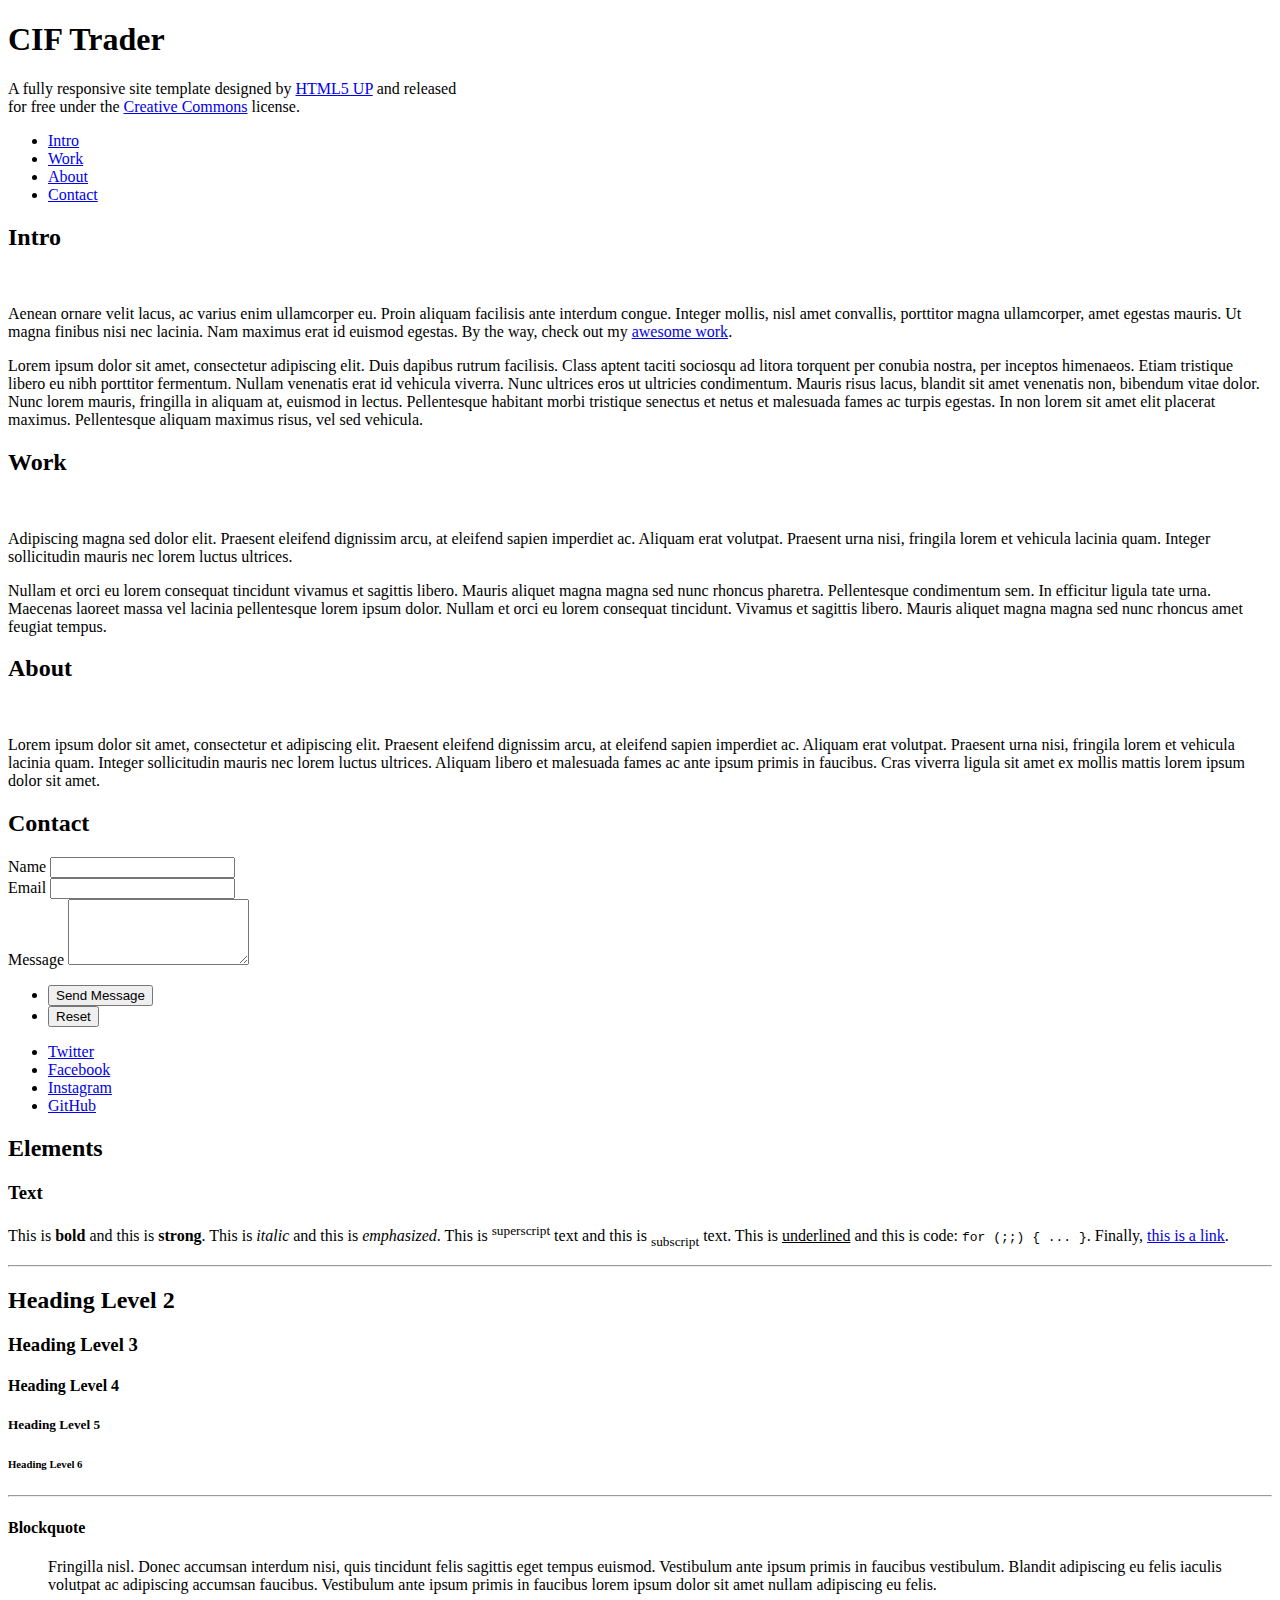
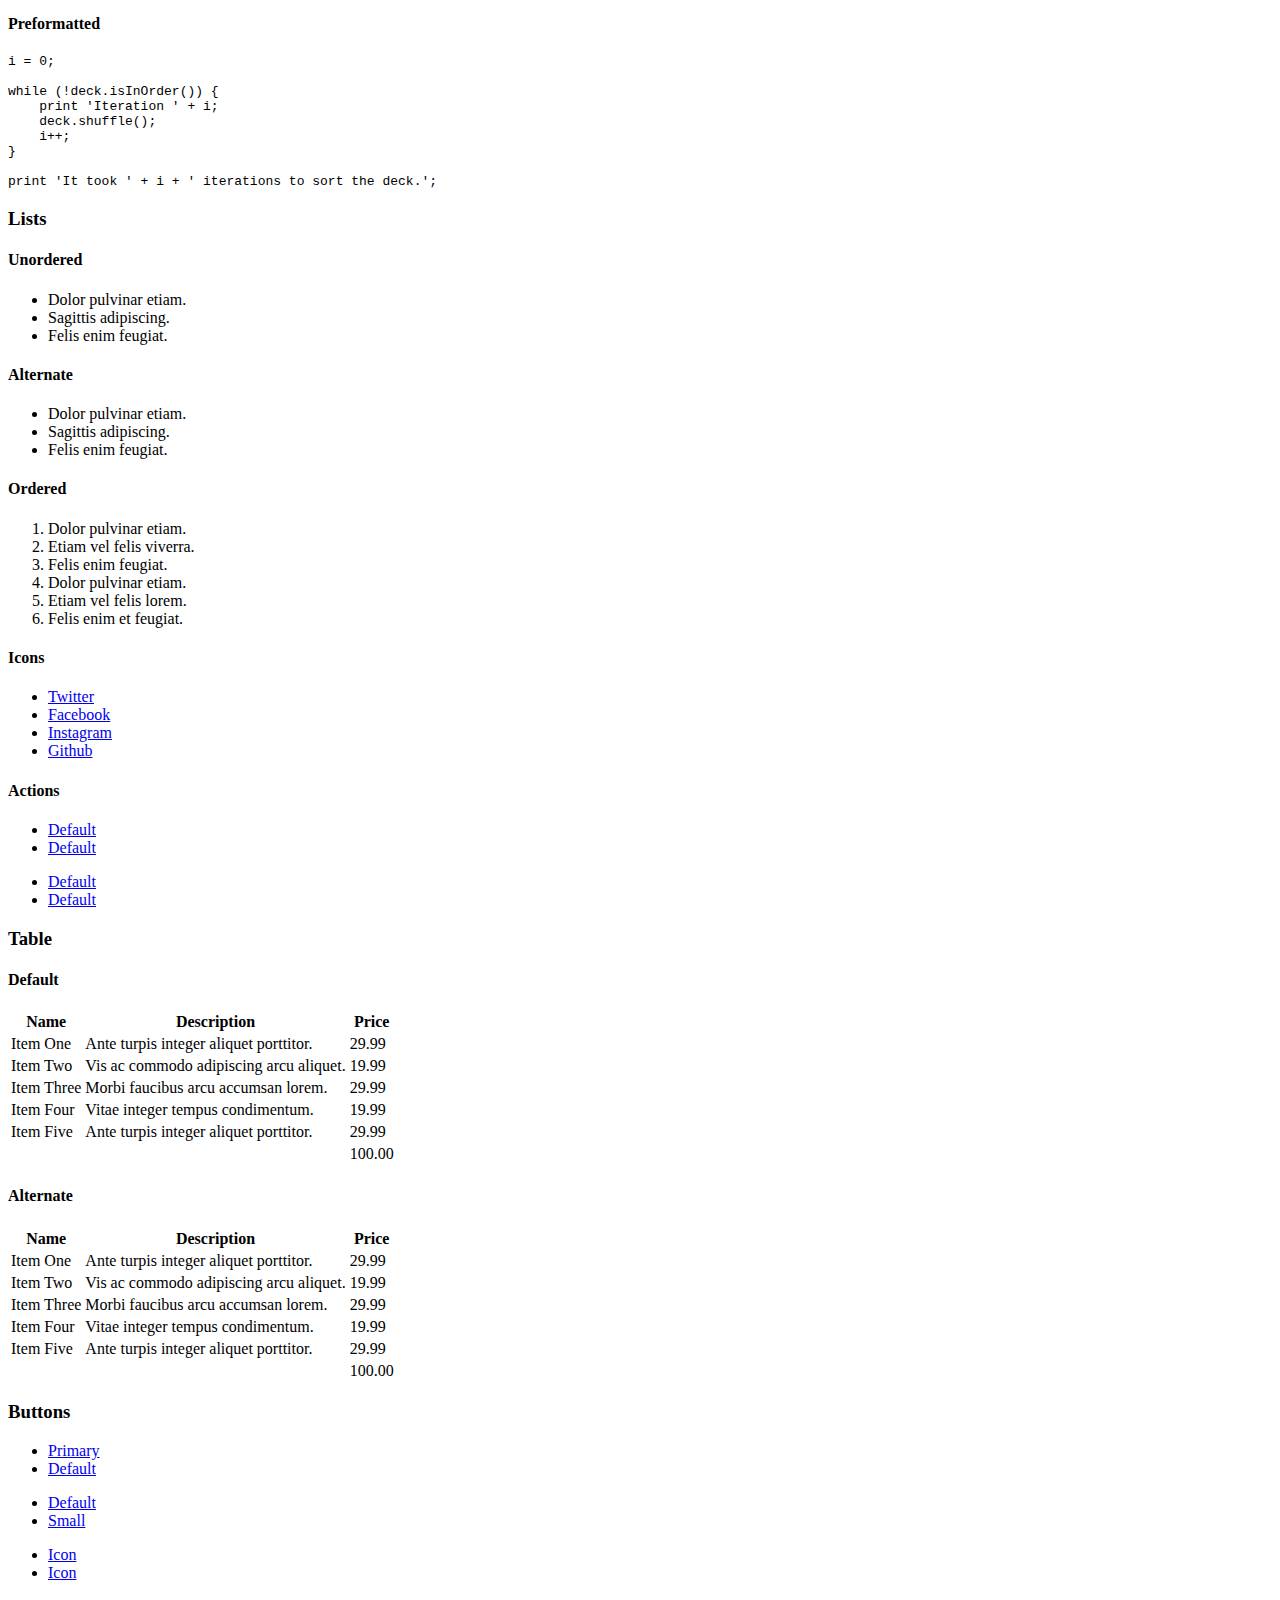
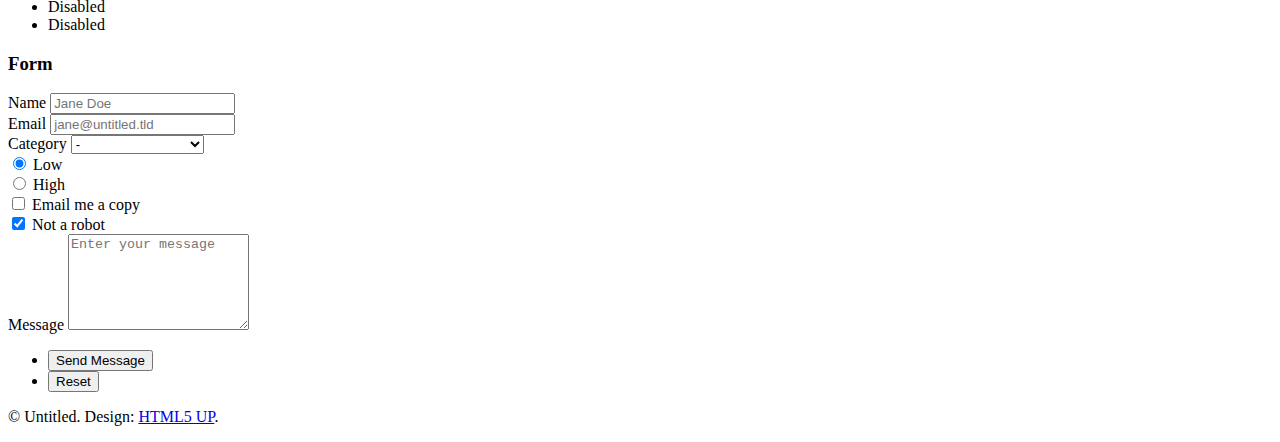
==== static/index.html @ 7a21172b "initial commit" ====
<!DOCTYPE HTML>
<!--
	Dimension by HTML5 UP
	html5up.net | @ajlkn
	Free for personal and commercial use under the CCA 3.0 license (html5up.net/license)
-->
<html>
	<head>
		<title>CIF Trader</title>
		<meta charset="utf-8" />
		<meta name="viewport" content="width=device-width, initial-scale=1, user-scalable=no" />
		<link rel="stylesheet" href="static/assets/css/main.css" />
		<noscript><link rel="stylesheet" href="static/assets/css/noscript.css" /></noscript>
	</head>
	<body class="is-preload">

		<!-- Wrapper -->
			<div id="wrapper">

				<!-- Header -->
					<header id="header">
						<div class="logo">
							<span class="icon fa-gem"></span>
						</div>
						<div class="content">
							<div class="inner">
								<h1>CIF Trader</h1>
								<p>A fully responsive site template designed by <a href="https://html5up.net">HTML5 UP</a> and released<br />
								for free under the <a href="https://html5up.net/license">Creative Commons</a> license.</p>
							</div>
						</div>
						<nav>
							<ul>
								<li><a href="#intro">Intro</a></li>
								<li><a href="#work">Work</a></li>
								<li><a href="#about">About</a></li>
								<li><a href="#contact">Contact</a></li>
								<!--<li><a href="#elements">Elements</a></li>-->
							</ul>
						</nav>
					</header>

				<!-- Main -->
					<div id="main">

						<!-- Intro -->
							<article id="intro">
								<h2 class="major">Intro</h2>
								<span class="image main"><img src="static/images/pic01.jpg" alt="" /></span>
								<p>Aenean ornare velit lacus, ac varius enim ullamcorper eu. Proin aliquam facilisis ante interdum congue. Integer mollis, nisl amet convallis, porttitor magna ullamcorper, amet egestas mauris. Ut magna finibus nisi nec lacinia. Nam maximus erat id euismod egestas. By the way, check out my <a href="#work">awesome work</a>.</p>
								<p>Lorem ipsum dolor sit amet, consectetur adipiscing elit. Duis dapibus rutrum facilisis. Class aptent taciti sociosqu ad litora torquent per conubia nostra, per inceptos himenaeos. Etiam tristique libero eu nibh porttitor fermentum. Nullam venenatis erat id vehicula viverra. Nunc ultrices eros ut ultricies condimentum. Mauris risus lacus, blandit sit amet venenatis non, bibendum vitae dolor. Nunc lorem mauris, fringilla in aliquam at, euismod in lectus. Pellentesque habitant morbi tristique senectus et netus et malesuada fames ac turpis egestas. In non lorem sit amet elit placerat maximus. Pellentesque aliquam maximus risus, vel sed vehicula.</p>
							</article>

						<!-- Work -->
							<article id="work">
								<h2 class="major">Work</h2>
								<span class="image main"><img src="static/images/pic02.jpg" alt="" /></span>
								<p>Adipiscing magna sed dolor elit. Praesent eleifend dignissim arcu, at eleifend sapien imperdiet ac. Aliquam erat volutpat. Praesent urna nisi, fringila lorem et vehicula lacinia quam. Integer sollicitudin mauris nec lorem luctus ultrices.</p>
								<p>Nullam et orci eu lorem consequat tincidunt vivamus et sagittis libero. Mauris aliquet magna magna sed nunc rhoncus pharetra. Pellentesque condimentum sem. In efficitur ligula tate urna. Maecenas laoreet massa vel lacinia pellentesque lorem ipsum dolor. Nullam et orci eu lorem consequat tincidunt. Vivamus et sagittis libero. Mauris aliquet magna magna sed nunc rhoncus amet feugiat tempus.</p>
							</article>

						<!-- About -->
							<article id="about">
								<h2 class="major">About</h2>
								<span class="image main"><img src="static/images/pic03.jpg" alt="" /></span>
								<p>Lorem ipsum dolor sit amet, consectetur et adipiscing elit. Praesent eleifend dignissim arcu, at eleifend sapien imperdiet ac. Aliquam erat volutpat. Praesent urna nisi, fringila lorem et vehicula lacinia quam. Integer sollicitudin mauris nec lorem luctus ultrices. Aliquam libero et malesuada fames ac ante ipsum primis in faucibus. Cras viverra ligula sit amet ex mollis mattis lorem ipsum dolor sit amet.</p>
							</article>

						<!-- Contact -->
							<article id="contact">
								<h2 class="major">Contact</h2>
								<form method="post" action="#">
									<div class="fields">
										<div class="field half">
											<label for="name">Name</label>
											<input type="text" name="name" id="name" />
										</div>
										<div class="field half">
											<label for="email">Email</label>
											<input type="text" name="email" id="email" />
										</div>
										<div class="field">
											<label for="message">Message</label>
											<textarea name="message" id="message" rows="4"></textarea>
										</div>
									</div>
									<ul class="actions">
										<li><input type="submit" value="Send Message" class="primary" /></li>
										<li><input type="reset" value="Reset" /></li>
									</ul>
								</form>
								<ul class="icons">
									<li><a href="#" class="icon brands fa-twitter"><span class="label">Twitter</span></a></li>
									<li><a href="#" class="icon brands fa-facebook-f"><span class="label">Facebook</span></a></li>
									<li><a href="#" class="icon brands fa-instagram"><span class="label">Instagram</span></a></li>
									<li><a href="#" class="icon brands fa-github"><span class="label">GitHub</span></a></li>
								</ul>
							</article>

						<!-- Elements -->
							<article id="elements">
								<h2 class="major">Elements</h2>

								<section>
									<h3 class="major">Text</h3>
									<p>This is <b>bold</b> and this is <strong>strong</strong>. This is <i>italic</i> and this is <em>emphasized</em>.
									This is <sup>superscript</sup> text and this is <sub>subscript</sub> text.
									This is <u>underlined</u> and this is code: <code>for (;;) { ... }</code>. Finally, <a href="#">this is a link</a>.</p>
									<hr />
									<h2>Heading Level 2</h2>
									<h3>Heading Level 3</h3>
									<h4>Heading Level 4</h4>
									<h5>Heading Level 5</h5>
									<h6>Heading Level 6</h6>
									<hr />
									<h4>Blockquote</h4>
									<blockquote>Fringilla nisl. Donec accumsan interdum nisi, quis tincidunt felis sagittis eget tempus euismod. Vestibulum ante ipsum primis in faucibus vestibulum. Blandit adipiscing eu felis iaculis volutpat ac adipiscing accumsan faucibus. Vestibulum ante ipsum primis in faucibus lorem ipsum dolor sit amet nullam adipiscing eu felis.</blockquote>
									<h4>Preformatted</h4>
									<pre><code>i = 0;

while (!deck.isInOrder()) {
    print 'Iteration ' + i;
    deck.shuffle();
    i++;
}

print 'It took ' + i + ' iterations to sort the deck.';</code></pre>
								</section>

								<section>
									<h3 class="major">Lists</h3>

									<h4>Unordered</h4>
									<ul>
										<li>Dolor pulvinar etiam.</li>
										<li>Sagittis adipiscing.</li>
										<li>Felis enim feugiat.</li>
									</ul>

									<h4>Alternate</h4>
									<ul class="alt">
										<li>Dolor pulvinar etiam.</li>
										<li>Sagittis adipiscing.</li>
										<li>Felis enim feugiat.</li>
									</ul>

									<h4>Ordered</h4>
									<ol>
										<li>Dolor pulvinar etiam.</li>
										<li>Etiam vel felis viverra.</li>
										<li>Felis enim feugiat.</li>
										<li>Dolor pulvinar etiam.</li>
										<li>Etiam vel felis lorem.</li>
										<li>Felis enim et feugiat.</li>
									</ol>
									<h4>Icons</h4>
									<ul class="icons">
										<li><a href="#" class="icon brands fa-twitter"><span class="label">Twitter</span></a></li>
										<li><a href="#" class="icon brands fa-facebook-f"><span class="label">Facebook</span></a></li>
										<li><a href="#" class="icon brands fa-instagram"><span class="label">Instagram</span></a></li>
										<li><a href="#" class="icon brands fa-github"><span class="label">Github</span></a></li>
									</ul>

									<h4>Actions</h4>
									<ul class="actions">
										<li><a href="#" class="button primary">Default</a></li>
										<li><a href="#" class="button">Default</a></li>
									</ul>
									<ul class="actions stacked">
										<li><a href="#" class="button primary">Default</a></li>
										<li><a href="#" class="button">Default</a></li>
									</ul>
								</section>

								<section>
									<h3 class="major">Table</h3>
									<h4>Default</h4>
									<div class="table-wrapper">
										<table>
											<thead>
												<tr>
													<th>Name</th>
													<th>Description</th>
													<th>Price</th>
												</tr>
											</thead>
											<tbody>
												<tr>
													<td>Item One</td>
													<td>Ante turpis integer aliquet porttitor.</td>
													<td>29.99</td>
												</tr>
												<tr>
													<td>Item Two</td>
													<td>Vis ac commodo adipiscing arcu aliquet.</td>
													<td>19.99</td>
												</tr>
												<tr>
													<td>Item Three</td>
													<td> Morbi faucibus arcu accumsan lorem.</td>
													<td>29.99</td>
												</tr>
												<tr>
													<td>Item Four</td>
													<td>Vitae integer tempus condimentum.</td>
													<td>19.99</td>
												</tr>
												<tr>
													<td>Item Five</td>
													<td>Ante turpis integer aliquet porttitor.</td>
													<td>29.99</td>
												</tr>
											</tbody>
											<tfoot>
												<tr>
													<td colspan="2"></td>
													<td>100.00</td>
												</tr>
											</tfoot>
										</table>
									</div>

									<h4>Alternate</h4>
									<div class="table-wrapper">
										<table class="alt">
											<thead>
												<tr>
													<th>Name</th>
													<th>Description</th>
													<th>Price</th>
												</tr>
											</thead>
											<tbody>
												<tr>
													<td>Item One</td>
													<td>Ante turpis integer aliquet porttitor.</td>
													<td>29.99</td>
												</tr>
												<tr>
													<td>Item Two</td>
													<td>Vis ac commodo adipiscing arcu aliquet.</td>
													<td>19.99</td>
												</tr>
												<tr>
													<td>Item Three</td>
													<td> Morbi faucibus arcu accumsan lorem.</td>
													<td>29.99</td>
												</tr>
												<tr>
													<td>Item Four</td>
													<td>Vitae integer tempus condimentum.</td>
													<td>19.99</td>
												</tr>
												<tr>
													<td>Item Five</td>
													<td>Ante turpis integer aliquet porttitor.</td>
													<td>29.99</td>
												</tr>
											</tbody>
											<tfoot>
												<tr>
													<td colspan="2"></td>
													<td>100.00</td>
												</tr>
											</tfoot>
										</table>
									</div>
								</section>

								<section>
									<h3 class="major">Buttons</h3>
									<ul class="actions">
										<li><a href="#" class="button primary">Primary</a></li>
										<li><a href="#" class="button">Default</a></li>
									</ul>
									<ul class="actions">
										<li><a href="#" class="button">Default</a></li>
										<li><a href="#" class="button small">Small</a></li>
									</ul>
									<ul class="actions">
										<li><a href="#" class="button primary icon solid fa-download">Icon</a></li>
										<li><a href="#" class="button icon solid fa-download">Icon</a></li>
									</ul>
									<ul class="actions">
										<li><span class="button primary disabled">Disabled</span></li>
										<li><span class="button disabled">Disabled</span></li>
									</ul>
								</section>

								<section>
									<h3 class="major">Form</h3>
									<form method="post" action="#">
										<div class="fields">
											<div class="field half">
												<label for="demo-name">Name</label>
												<input type="text" name="demo-name" id="demo-name" value="" placeholder="Jane Doe" />
											</div>
											<div class="field half">
												<label for="demo-email">Email</label>
												<input type="email" name="demo-email" id="demo-email" value="" placeholder="jane@untitled.tld" />
											</div>
											<div class="field">
												<label for="demo-category">Category</label>
												<select name="demo-category" id="demo-category">
													<option value="">-</option>
													<option value="1">Manufacturing</option>
													<option value="1">Shipping</option>
													<option value="1">Administration</option>
													<option value="1">Human Resources</option>
												</select>
											</div>
											<div class="field half">
												<input type="radio" id="demo-priority-low" name="demo-priority" checked>
												<label for="demo-priority-low">Low</label>
											</div>
											<div class="field half">
												<input type="radio" id="demo-priority-high" name="demo-priority">
												<label for="demo-priority-high">High</label>
											</div>
											<div class="field half">
												<input type="checkbox" id="demo-copy" name="demo-copy">
												<label for="demo-copy">Email me a copy</label>
											</div>
											<div class="field half">
												<input type="checkbox" id="demo-human" name="demo-human" checked>
												<label for="demo-human">Not a robot</label>
											</div>
											<div class="field">
												<label for="demo-message">Message</label>
												<textarea name="demo-message" id="demo-message" placeholder="Enter your message" rows="6"></textarea>
											</div>
										</div>
										<ul class="actions">
											<li><input type="submit" value="Send Message" class="primary" /></li>
											<li><input type="reset" value="Reset" /></li>
										</ul>
									</form>
								</section>

							</article>

					</div>

				<!-- Footer -->
					<footer id="footer">
						<p class="copyright">&copy; Untitled. Design: <a href="https://html5up.net">HTML5 UP</a>.</p>
					</footer>

			</div>

		<!-- BG -->
			<div id="bg"></div>

		<!-- Scripts -->
			<script src="static/assets/js/jquery.min.js"></script>
			<script src="static/assets/js/browser.min.js"></script>
			<script src="static/assets/js/breakpoints.min.js"></script>
			<script src="static/assets/js/util.js"></script>
			<script src="static/assets/js/main.js"></script>

	</body>
</html>
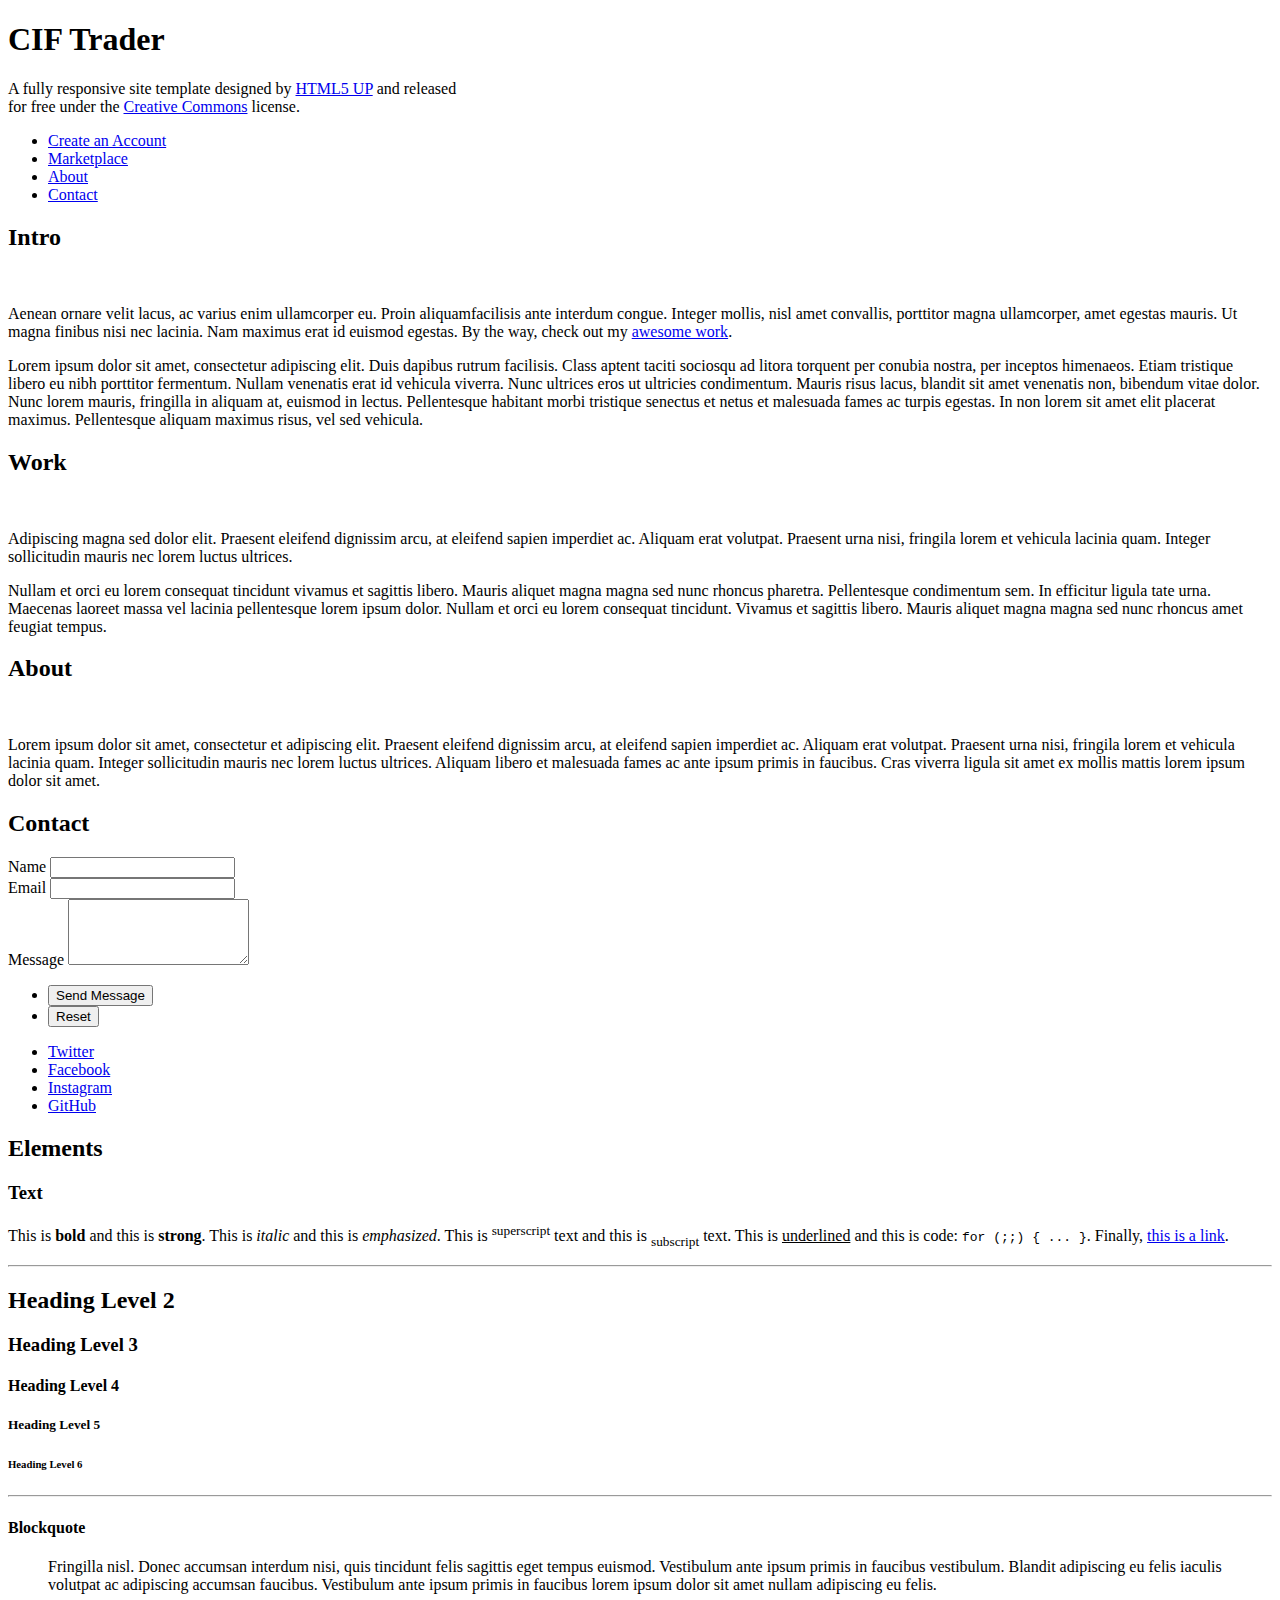
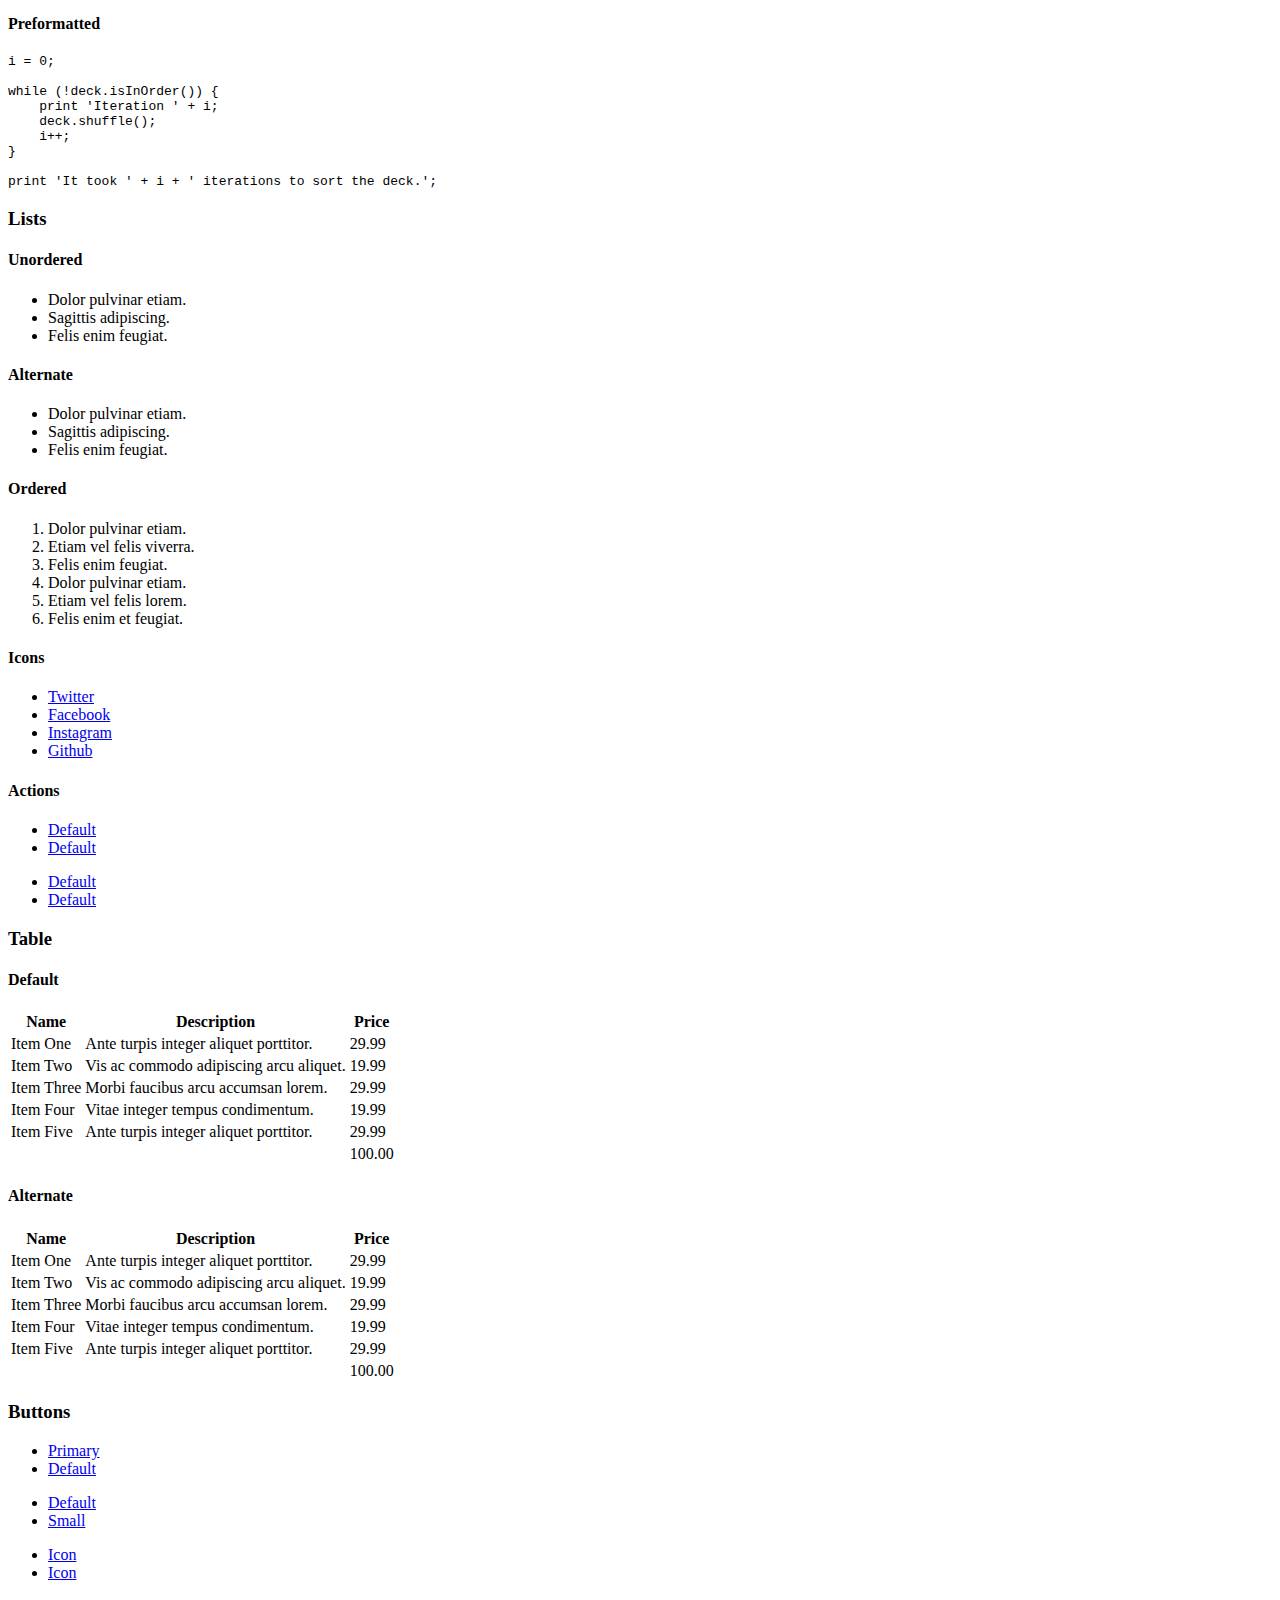
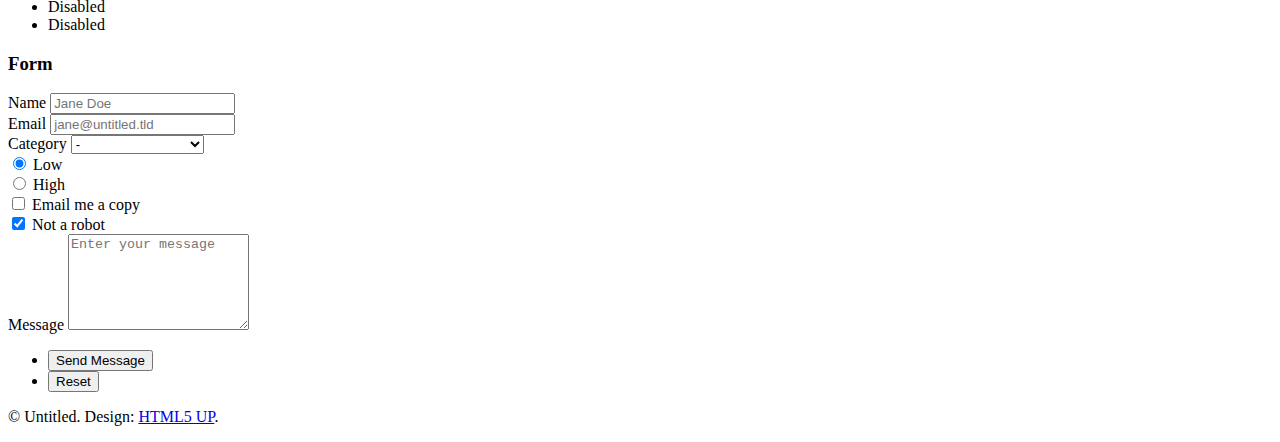
==== commit 5df05160: "." ====
--- a/static/index.html
+++ b/static/index.html
@@ -31,8 +31,8 @@
 						</div>
 						<nav>
 							<ul>
-								<li><a href="#intro">Intro</a></li>
-								<li><a href="#work">Work</a></li>
+								<li><a href="#intro">Create an Account</a></li>
+								<li><a href="#work">Marketplace</a></li>
 								<li><a href="#about">About</a></li>
 								<li><a href="#contact">Contact</a></li>
 								<!--<li><a href="#elements">Elements</a></li>-->
@@ -47,7 +47,7 @@
 							<article id="intro">
 								<h2 class="major">Intro</h2>
 								<span class="image main"><img src="static/images/pic01.jpg" alt="" /></span>
-								<p>Aenean ornare velit lacus, ac varius enim ullamcorper eu. Proin aliquam facilisis ante interdum congue. Integer mollis, nisl amet convallis, porttitor magna ullamcorper, amet egestas mauris. Ut magna finibus nisi nec lacinia. Nam maximus erat id euismod egestas. By the way, check out my <a href="#work">awesome work</a>.</p>
+								<p>Aenean ornare velit lacus, ac varius enim ullamcorper eu. Proin  aliquamfacilisis ante interdum congue. Integer mollis, nisl amet convallis, porttitor magna ullamcorper, amet egestas mauris. Ut magna finibus nisi nec lacinia. Nam maximus erat id euismod egestas. By the way, check out my <a href="#work">awesome work</a>.</p>
 								<p>Lorem ipsum dolor sit amet, consectetur adipiscing elit. Duis dapibus rutrum facilisis. Class aptent taciti sociosqu ad litora torquent per conubia nostra, per inceptos himenaeos. Etiam tristique libero eu nibh porttitor fermentum. Nullam venenatis erat id vehicula viverra. Nunc ultrices eros ut ultricies condimentum. Mauris risus lacus, blandit sit amet venenatis non, bibendum vitae dolor. Nunc lorem mauris, fringilla in aliquam at, euismod in lectus. Pellentesque habitant morbi tristique senectus et netus et malesuada fames ac turpis egestas. In non lorem sit amet elit placerat maximus. Pellentesque aliquam maximus risus, vel sed vehicula.</p>
 							</article>
 
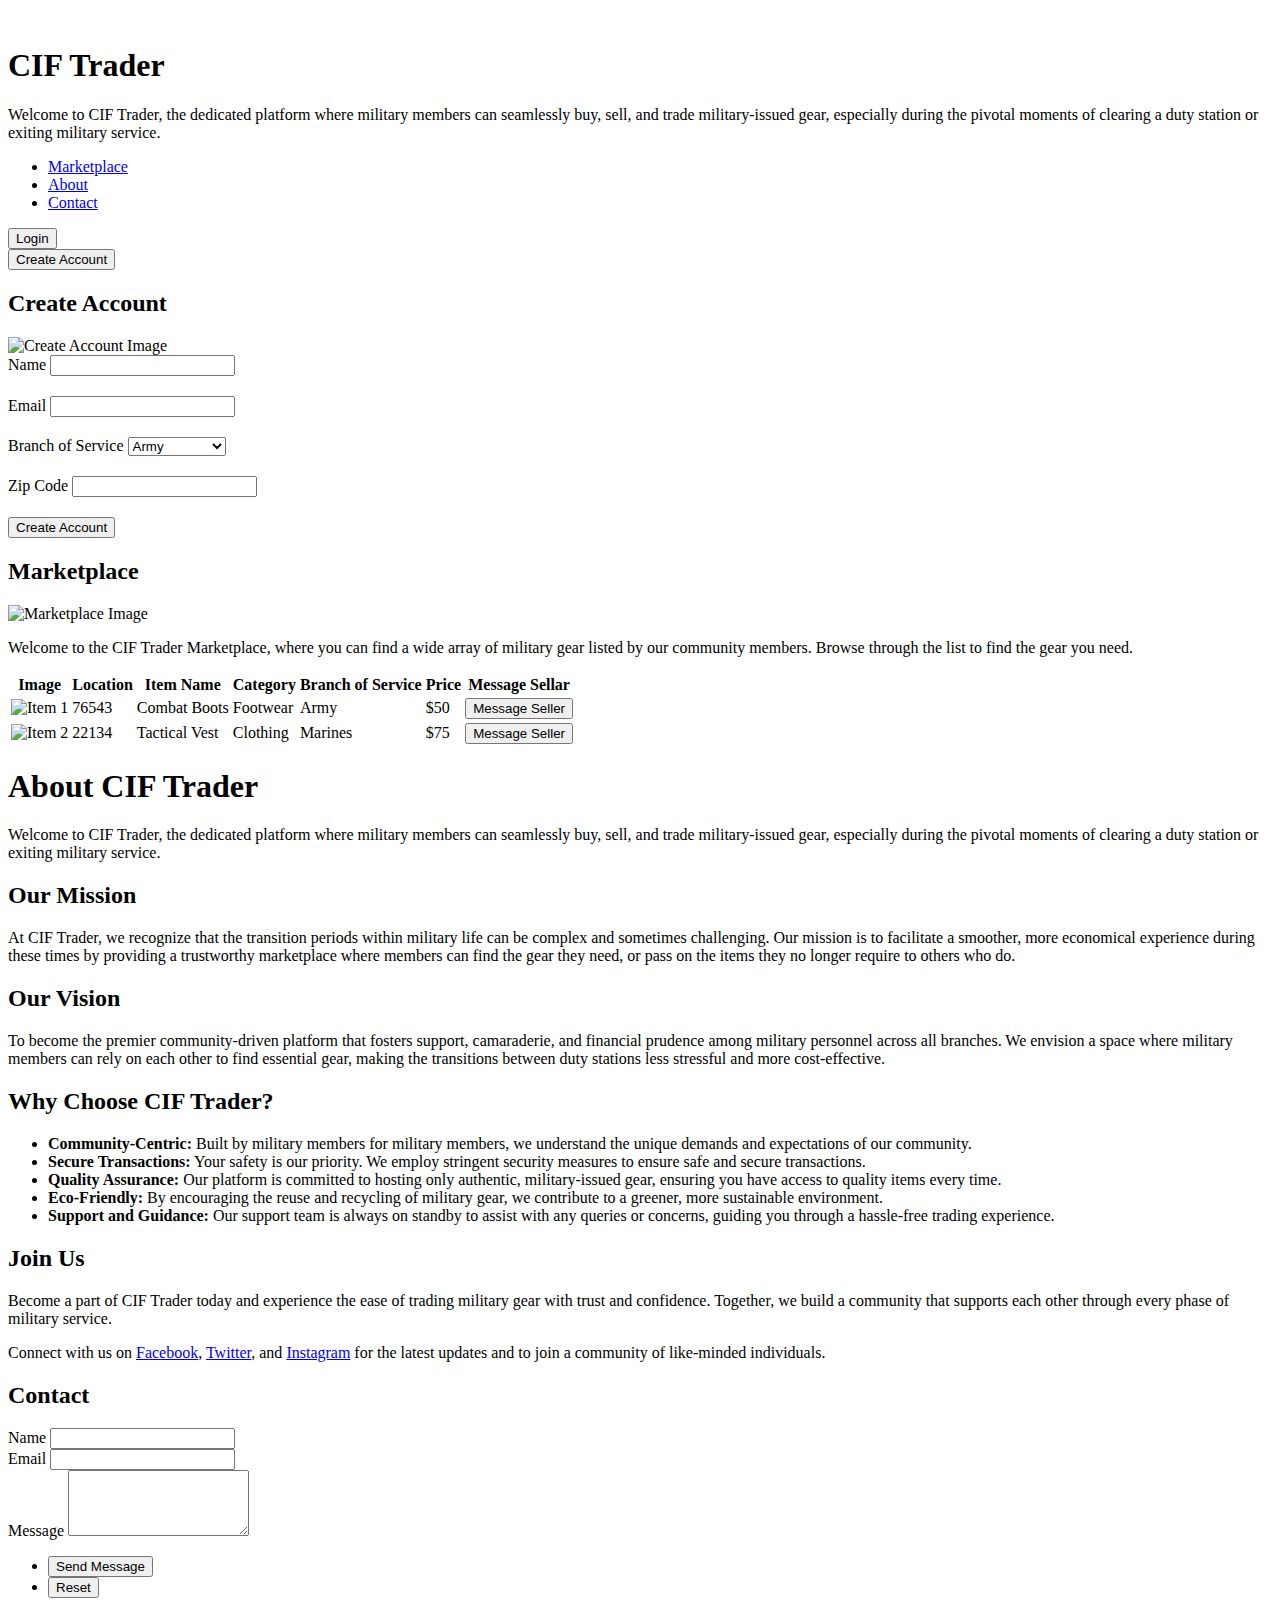
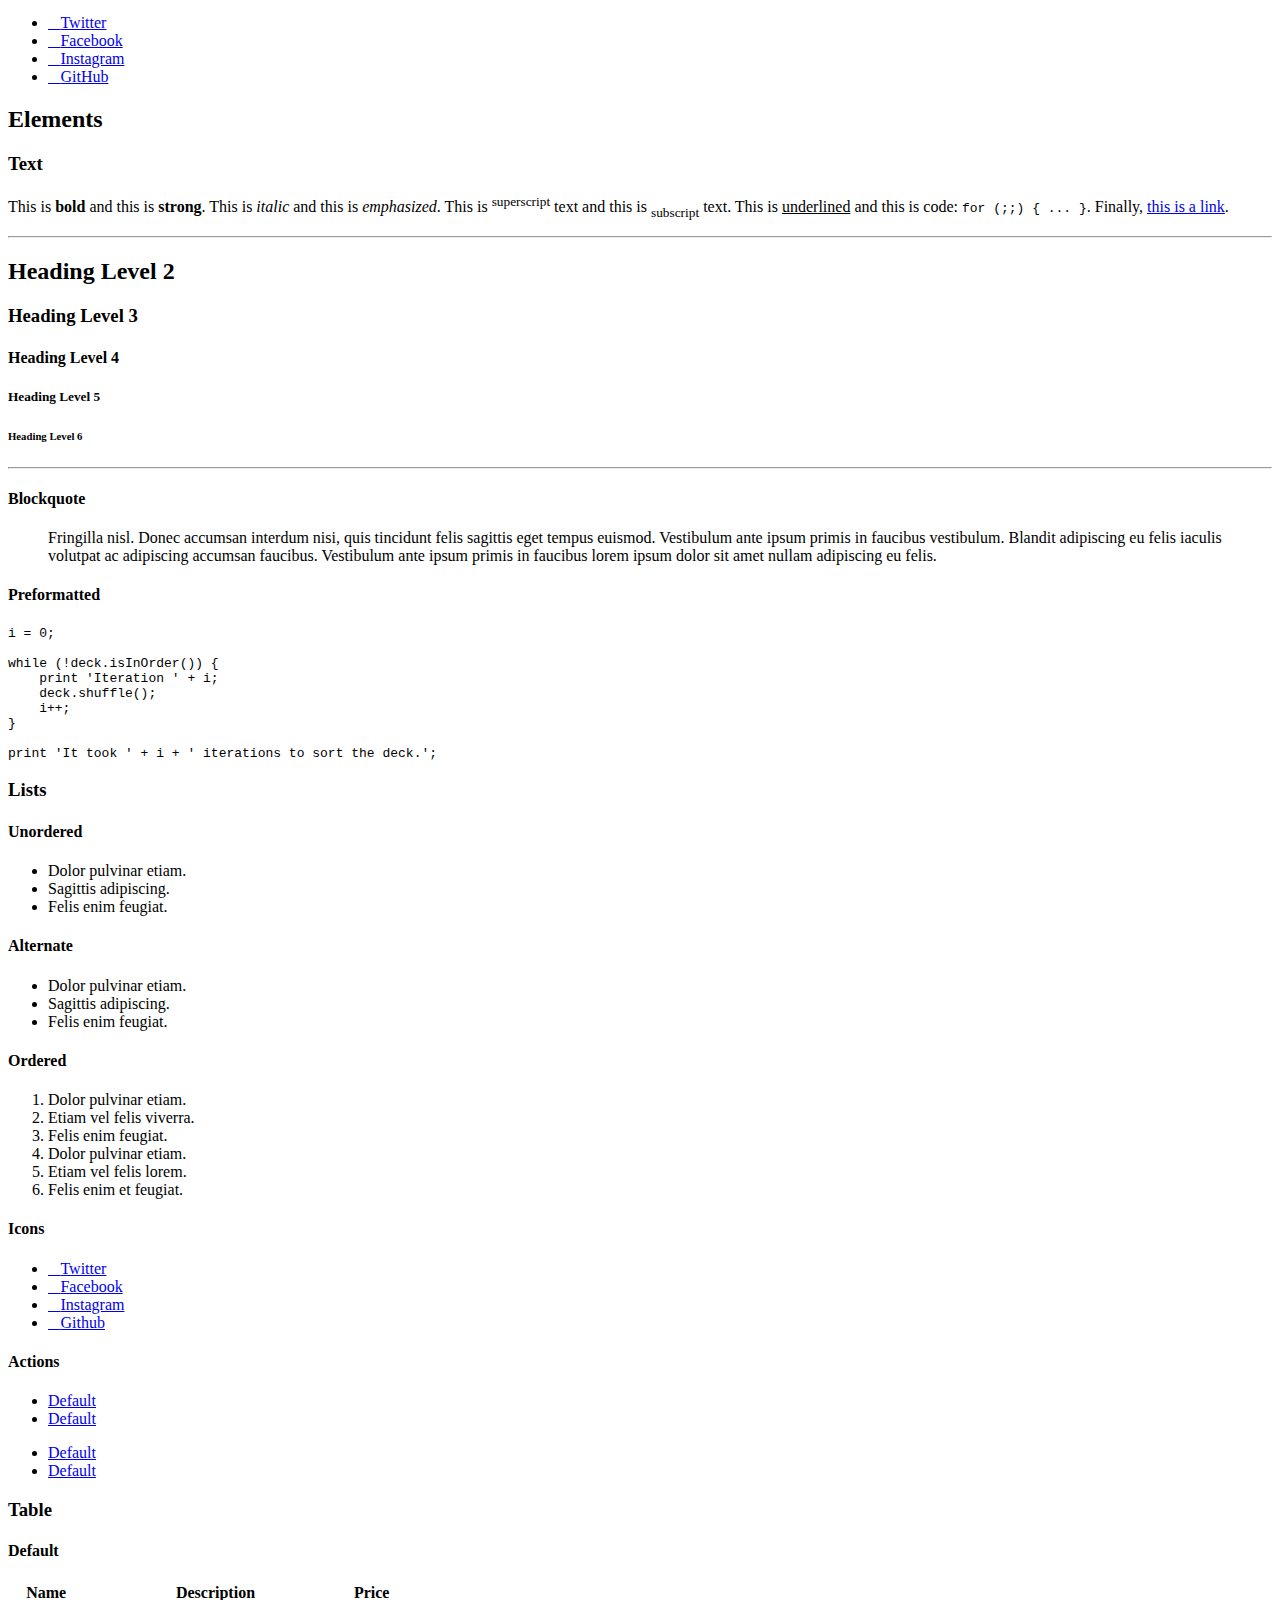
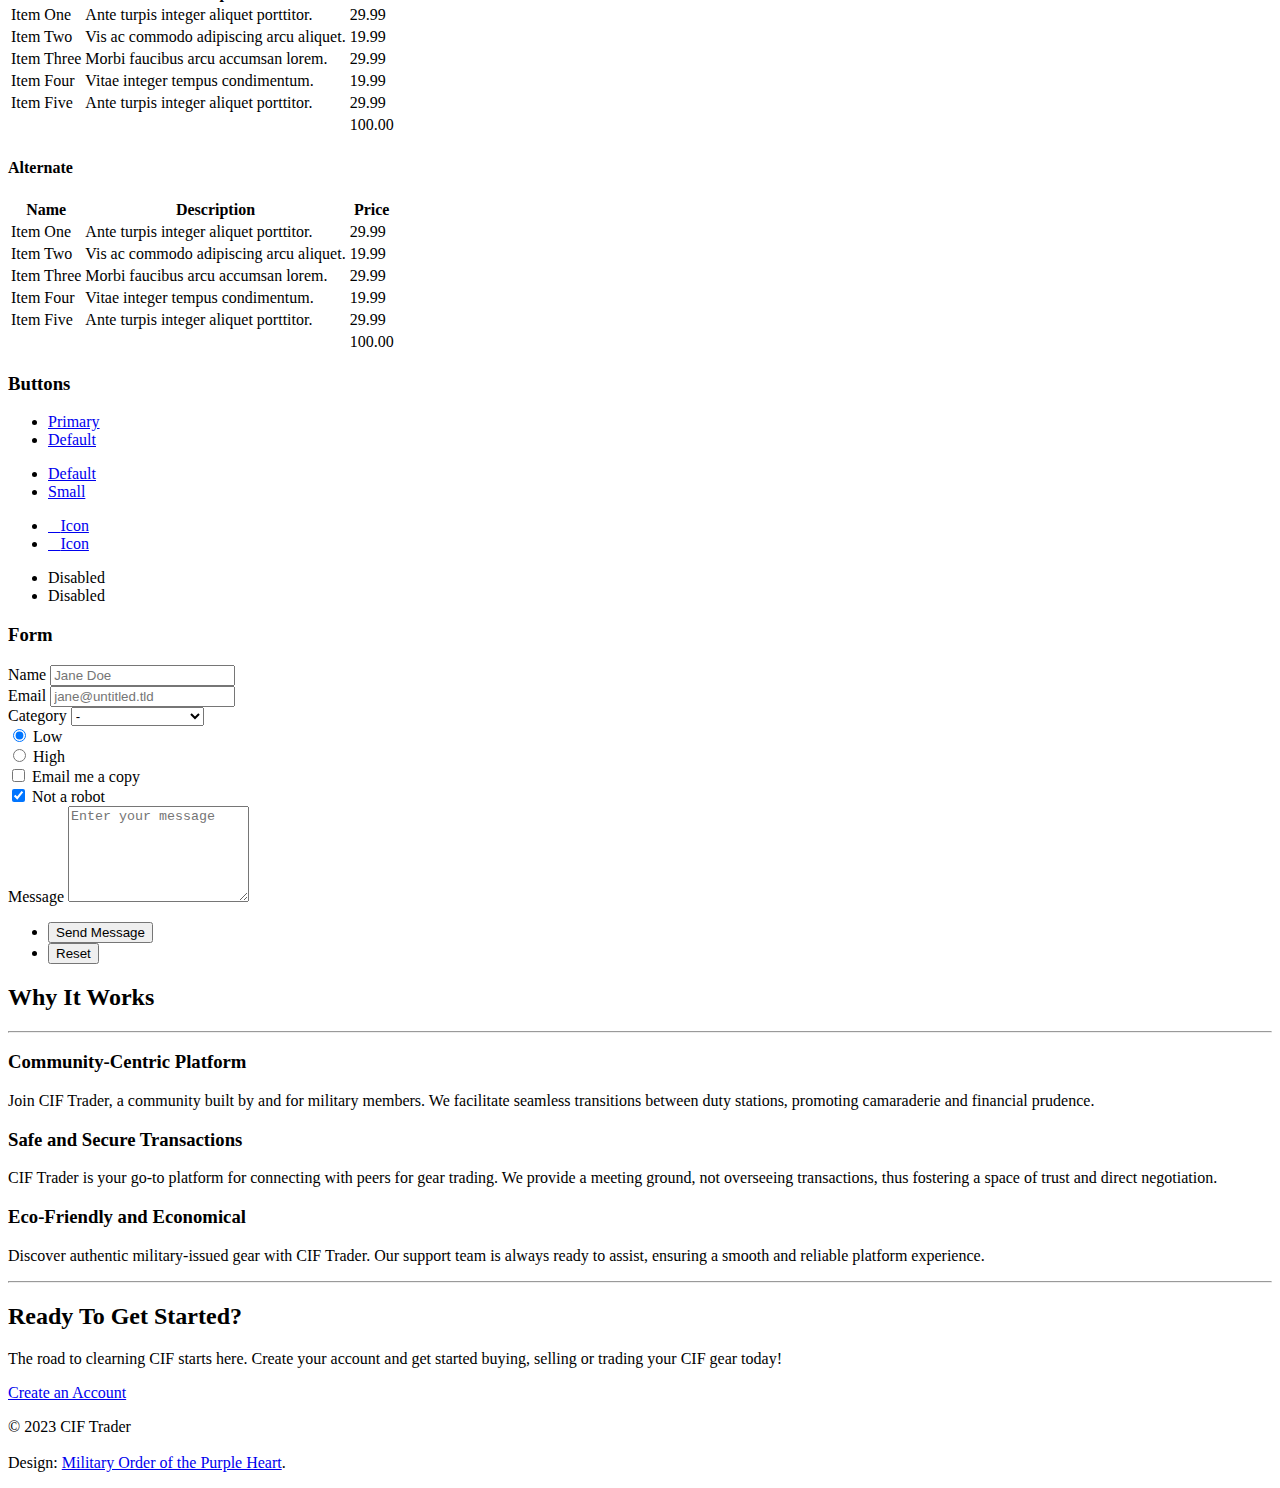
==== commit 6cbe636c: "Duplicate Index.html" ====
--- a/static/index.html
+++ b/static/index.html
@@ -10,6 +10,7 @@
 		<meta charset="utf-8" />
 		<meta name="viewport" content="width=device-width, initial-scale=1, user-scalable=no" />
 		<link rel="stylesheet" href="static/assets/css/main.css" />
+		<link href="https://cdnjs.cloudflare.com/ajax/libs/font-awesome/6.0.0-beta3/css/all.min.css" rel="stylesheet">
 		<noscript><link rel="stylesheet" href="static/assets/css/noscript.css" /></noscript>
 	</head>
 	<body class="is-preload">
@@ -17,53 +18,157 @@
 		<!-- Wrapper -->
 			<div id="wrapper">
 
-				<!-- Header -->
-					<header id="header">
-						<div class="logo">
-							<span class="icon fa-gem"></span>
-						</div>
-						<div class="content">
-							<div class="inner">
-								<h1>CIF Trader</h1>
-								<p>A fully responsive site template designed by <a href="https://html5up.net">HTML5 UP</a> and released<br />
-								for free under the <a href="https://html5up.net/license">Creative Commons</a> license.</p>
-							</div>
-						</div>
-						<nav>
-							<ul>
-								<li><a href="#intro">Create an Account</a></li>
-								<li><a href="#work">Marketplace</a></li>
-								<li><a href="#about">About</a></li>
-								<li><a href="#contact">Contact</a></li>
-								<!--<li><a href="#elements">Elements</a></li>-->
-							</ul>
-						</nav>
-					</header>
-
-				<!-- Main -->
-					<div id="main">
-
-						<!-- Intro -->
-							<article id="intro">
-								<h2 class="major">Intro</h2>
-								<span class="image main"><img src="static/images/pic01.jpg" alt="" /></span>
-								<p>Aenean ornare velit lacus, ac varius enim ullamcorper eu. Proin  aliquamfacilisis ante interdum congue. Integer mollis, nisl amet convallis, porttitor magna ullamcorper, amet egestas mauris. Ut magna finibus nisi nec lacinia. Nam maximus erat id euismod egestas. By the way, check out my <a href="#work">awesome work</a>.</p>
-								<p>Lorem ipsum dolor sit amet, consectetur adipiscing elit. Duis dapibus rutrum facilisis. Class aptent taciti sociosqu ad litora torquent per conubia nostra, per inceptos himenaeos. Etiam tristique libero eu nibh porttitor fermentum. Nullam venenatis erat id vehicula viverra. Nunc ultrices eros ut ultricies condimentum. Mauris risus lacus, blandit sit amet venenatis non, bibendum vitae dolor. Nunc lorem mauris, fringilla in aliquam at, euismod in lectus. Pellentesque habitant morbi tristique senectus et netus et malesuada fames ac turpis egestas. In non lorem sit amet elit placerat maximus. Pellentesque aliquam maximus risus, vel sed vehicula.</p>
-							</article>
-
-						<!-- Work -->
-							<article id="work">
-								<h2 class="major">Work</h2>
-								<span class="image main"><img src="static/images/pic02.jpg" alt="" /></span>
-								<p>Adipiscing magna sed dolor elit. Praesent eleifend dignissim arcu, at eleifend sapien imperdiet ac. Aliquam erat volutpat. Praesent urna nisi, fringila lorem et vehicula lacinia quam. Integer sollicitudin mauris nec lorem luctus ultrices.</p>
-								<p>Nullam et orci eu lorem consequat tincidunt vivamus et sagittis libero. Mauris aliquet magna magna sed nunc rhoncus pharetra. Pellentesque condimentum sem. In efficitur ligula tate urna. Maecenas laoreet massa vel lacinia pellentesque lorem ipsum dolor. Nullam et orci eu lorem consequat tincidunt. Vivamus et sagittis libero. Mauris aliquet magna magna sed nunc rhoncus amet feugiat tempus.</p>
-							</article>
+		<!-- Header -->
+		<header id="header">
+			<div class="logo">
+				<img src="static/images/homeicon.png" alt="" style="width: 50px; margin-top: 10px;" />
+			</div>
+			<div class="content">
+				<div class="inner">
+					<h1>CIF Trader</h1>
+					<p>Welcome to CIF Trader, the dedicated platform where military members can seamlessly buy, sell, 
+						and trade military-issued gear, especially during the pivotal moments of clearing a duty 
+						station or exiting military service.</p>
+				</div>
+			</div>
+			<nav>
+				<ul>
+					<li><a href="#work">Marketplace</a></li>
+					<li><a href="#about">About</a></li>
+					<li><a href="#contact">Contact</a></li>
+				</ul>
+			</nav>
+			<div class="login-button-container">
+				<button type="button" class="login-button-home" onclick="location.href='/login'">Login</button><br>
+				<button type="button" class="create-account" onclick="location.href='#createaccount'">Create Account</button>
+			</div>
+			
+		</header>
+
+
+			<!-- Main -->
+				<div id="main">
+				<!-- Create Account -->
+				<article id="create-account">
+					<h2 class="major">Create Account</h2>
+					<span class="image main"><img src="static/images/handshake.png" alt="Create Account Image" /></span>
+					
+					<form action="####" method="post">
+						<!-- Name Field -->
+						<div class="field" style="margin-bottom: 20px;">
+							<label for="name">Name</label>
+							<input type="text" name="name" id="name" required>
+						</div>
+						
+						<!-- Email Field -->
+						<div class="field" style="margin-bottom: 20px;">
+							<label for="email">Email</label>
+							<input type="email" name="email" id="email" required>
+						</div>
+						
+						<!-- Branch of Service Dropdown -->
+						<div class="field" style="margin-bottom: 20px;">
+							<label for="branch">Branch of Service</label>
+							<select name="branch" id="branch">
+								<option value="army">Army</option>
+								<option value="navy">Navy</option>
+								<option value="airforce">Air Force</option>
+								<option value="marines">Marines</option>
+								<option value="coastguard">Coast Guard</option>
+							</select>
+						</div>
+						
+						<!-- Zip Code Field -->
+						<div class="field" style="margin-bottom: 20px;">
+							<label for="zip">Zip Code</label>
+							<input type="text" name="zip" id="zip" required>
+						</div>
+						
+						<!-- Submit Button -->
+						<div class="actions">
+							<input type="submit" value="Create Account" class="primary">
+						</div>
+					</form>
+				</article>
+
+				<!-- Marketplace -->
+				<article id="work">
+					<h2 class="major">Marketplace</h2>
+					<span class="image main"><img src="static/images/marketplaceimage.png" alt="Marketplace Image" /></span>
+					
+					<p>Welcome to the CIF Trader Marketplace, where you can find a wide array of military gear listed by our community members. Browse through the list to find the gear you need.</p>
+					
+					<table>
+						<thead>
+							<tr>
+								<th>Image</th>
+								<th>Location</th>
+								<th>Item Name</th>
+								<th>Category</th>
+								<th>Branch of Service</th>
+								<th>Price</th>
+								<th>Message Sellar</th>
+							</tr>
+						</thead>
+						<tbody>
+							<!-- This is where the data from your database will go. Here's an example of how it might look: -->
+							<tr>
+								<td><img src="static/images/boots.png" alt="Item 1" style="width: 50px;"></td>
+								<td>76543</td>
+								<td>Combat Boots</td>
+								<td>Footwear</td>
+								<td>Army</td>
+								<td>$50</td>
+								<td><button type="button" class="message-seller-btn" onclick="location.href='/message'">Message Seller</button></td>
+							</tr>
+							<tr>
+								<td><img src="static/images/tacvest.png" alt="Item 2" style="width: 50px;"></td>
+								<td>22134</td>
+								<td>Tactical Vest</td>
+								<td>Clothing</td>
+								<td>Marines</td>
+								<td>$75</td>
+								<td><button type="button" class="message-seller-btn" onclick="location.href='/message'">Message Seller</button></td>
+							</tr>
+							<!-- Repeat similar rows here with data from your database -->
+						</tbody>
+					</table>
+				</article>
+
+
 
 						<!-- About -->
 							<article id="about">
-								<h2 class="major">About</h2>
-								<span class="image main"><img src="static/images/pic03.jpg" alt="" /></span>
-								<p>Lorem ipsum dolor sit amet, consectetur et adipiscing elit. Praesent eleifend dignissim arcu, at eleifend sapien imperdiet ac. Aliquam erat volutpat. Praesent urna nisi, fringila lorem et vehicula lacinia quam. Integer sollicitudin mauris nec lorem luctus ultrices. Aliquam libero et malesuada fames ac ante ipsum primis in faucibus. Cras viverra ligula sit amet ex mollis mattis lorem ipsum dolor sit amet.</p>
+								<h1>About CIF Trader</h1>
+  
+								<p>Welcome to CIF Trader, the dedicated platform where military members can seamlessly buy, sell, and trade military-issued gear, especially during the pivotal moments of clearing a duty station or exiting military service.</p>
+							  
+								<h2>Our Mission</h2>
+							  
+								<p>At CIF Trader, we recognize that the transition periods within military life can be complex and sometimes challenging. Our mission is to facilitate a smoother, more economical experience during these times by providing a trustworthy marketplace where members can find the gear they need, or pass on the items they no longer require to others who do.</p>
+							  
+								<h2>Our Vision</h2>
+							  
+								<p>To become the premier community-driven platform that fosters support, camaraderie, and financial prudence among military personnel across all branches. We envision a space where military members can rely on each other to find essential gear, making the transitions between duty stations less stressful and more cost-effective.</p>
+							  
+								<h2>Why Choose CIF Trader?</h2>
+							  
+								<ul>
+								  <li><strong>Community-Centric:</strong> Built by military members for military members, we understand the unique demands and expectations of our community.</li>
+								  <li><strong>Secure Transactions:</strong> Your safety is our priority. We employ stringent security measures to ensure safe and secure transactions.</li>
+								  <li><strong>Quality Assurance:</strong> Our platform is committed to hosting only authentic, military-issued gear, ensuring you have access to quality items every time.</li>
+								  <li><strong>Eco-Friendly:</strong> By encouraging the reuse and recycling of military gear, we contribute to a greener, more sustainable environment.</li>
+								  <li><strong>Support and Guidance:</strong> Our support team is always on standby to assist with any queries or concerns, guiding you through a hassle-free trading experience.</li>
+								</ul>
+							  
+								<h2>Join Us</h2>
+							  
+								<p>Become a part of CIF Trader today and experience the ease of trading military gear with trust and confidence. Together, we build a community that supports each other through every phase of military service.</p>
+							  
+								<p>Connect with us on 
+								  <a href="#" target="_blank">Facebook</a>, 
+								  <a href="#" target="_blank">Twitter</a>, and 
+								  <a href="#" target="_blank">Instagram</a> for the latest updates and to join a community of like-minded individuals.</p>
 							</article>
 
 						<!-- Contact -->
@@ -340,10 +445,39 @@
 							</article>
 
 					</div>
+				
+					<h2>Why It Works</h2>
+					<div class="value-cards">
+						<hr class="top-line" />
+						
+						<div class="card">
+							<h3>Community-Centric Platform</h3>
+							<p>Join CIF Trader, a community built by and for military members. We facilitate seamless transitions between duty stations, promoting camaraderie and financial prudence.</p>
+						</div>
+						<div class="card">
+							<h3>Safe and Secure Transactions</h3>
+							<p>CIF Trader is your go-to platform for connecting with peers for gear trading. We provide a meeting ground, not overseeing transactions, thus fostering a space of trust and direct negotiation.</p>
+						</div>
+						<div class="card">
+							<h3>Eco-Friendly and Economical</h3>
+							<p>Discover authentic military-issued gear with CIF Trader. Our support team is always ready to assist, ensuring a smooth and reliable platform experience.</p>
+						</div>
+						<hr class="bottom-line" />
+					</div>
+					<h2>Ready To Get Started?</h2>
+					<div class="final-cta-section">
+						<div class="cta-content">
+							<p class="cta-text">The road to clearning CIF starts here. Create your account and get started buying, selling or trading your CIF gear today!</p>
+							<a href="#create-account" class="cta-button">Create an Account</a>
+						</div>
+					</div>
+					
+				
+					
 
 				<!-- Footer -->
 					<footer id="footer">
-						<p class="copyright">&copy; Untitled. Design: <a href="https://html5up.net">HTML5 UP</a>.</p>
+						<p class="copyright">&copy; 2023 CIF Trader <br><br> Design: <a href="www.MOPH.org">Military Order of the Purple Heart</a>.</p>
 					</footer>
 
 			</div>
